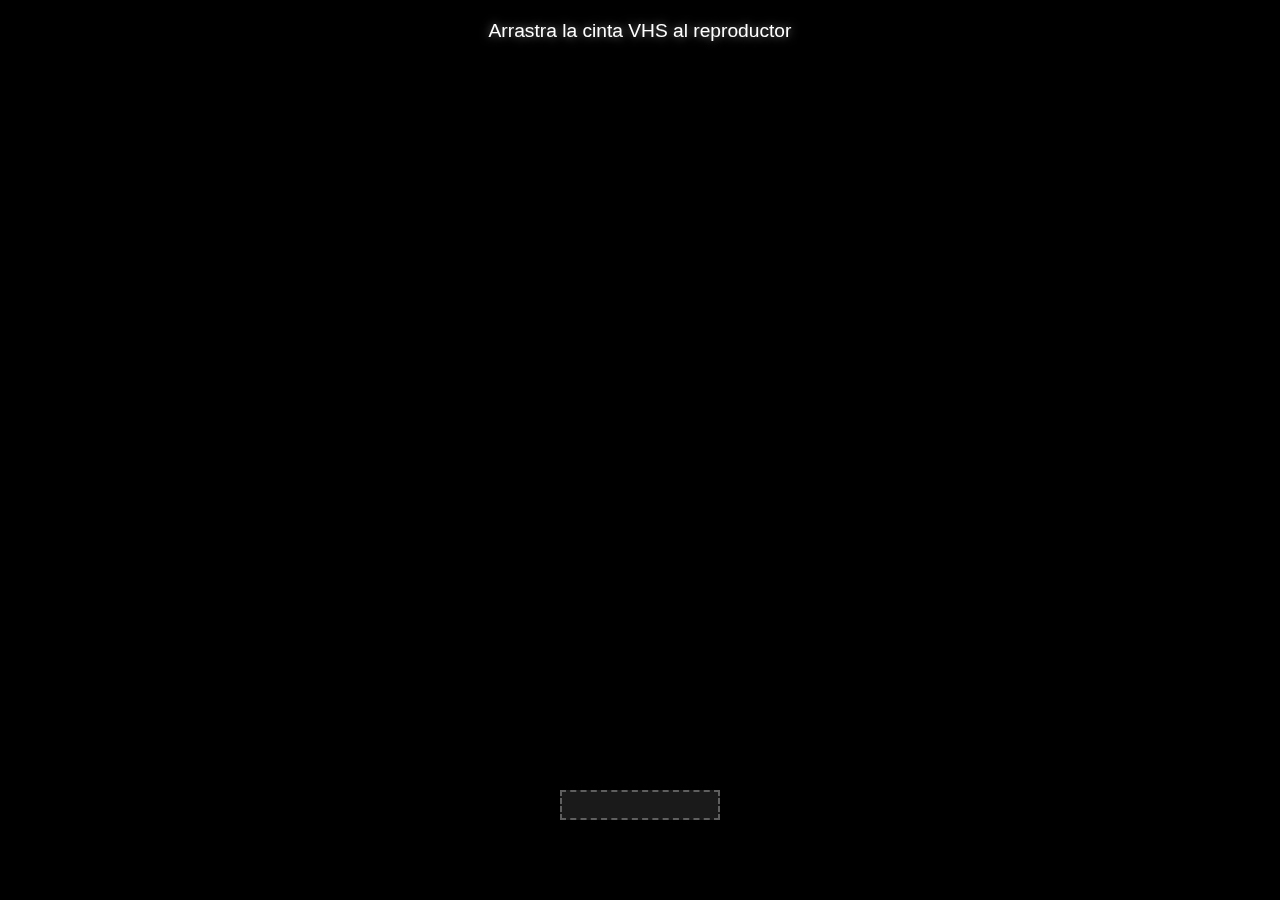
==== intro.html @ e00879e8 "Create intro.html" ====
<!DOCTYPE html>
<html lang="es">
<head>
    <meta charset="UTF-8">
    <meta name="viewport" content="width=device-width, initial-scale=1.0">
    <title>METANOIA - Inserta la cinta</title>
    <style>
        * {
            margin: 0;
            padding: 0;
            box-sizing: border-box;
            user-select: none;
        }

        body {
            background-color: #000;
            height: 100vh;
            overflow: hidden;
            font-family: 'Arial', sans-serif;
            color: white;
        }

        .instruction {
            position: fixed;
            top: 20px;
            left: 0;
            right: 0;
            text-align: center;
            color: #fff;
            font-size: 1.2rem;
            z-index: 100;
            text-shadow: 0 0 10px rgba(255,255,255,0.5);
            animation: pulse 2s infinite;
        }

        @keyframes pulse {
            0% { opacity: 1; }
            50% { opacity: 0.5; }
            100% { opacity: 1; }
        }

        .vhs-tape {
            position: absolute;
            width: 150px;
            height: 100px;
            background-image: url('vhs-tape.png');
            background-size: contain;
            background-repeat: no-repeat;
            cursor: move;
            touch-action: none;
            z-index: 10;
        }

        .vhs-player {
            position: absolute;
            bottom: 50px;
            left: 50%;
            transform: translateX(-50%);
            width: 300px;
            height: 150px;
            background-image: url('vhs-player.png');
            background-size: contain;
            background-repeat: no-repeat;
            z-index: 5;
        }

        .drop-zone {
            position: absolute;
            bottom: 80px;
            left: 50%;
            transform: translateX(-50%);
            width: 160px;
            height: 30px;
            background: rgba(255,255,255,0.1);
            border: 2px dashed rgba(255,255,255,0.3);
            z-index: 1;
        }

        .static-overlay {
            position: fixed;
            top: 0;
            left: 0;
            right: 0;
            bottom: 0;
            background: url('static.gif');
            opacity: 0.1;
            pointer-events: none;
            z-index: 1;
        }

        .success-animation {
            position: fixed;
            top: 0;
            left: 0;
            right: 0;
            bottom: 0;
            background: black;
            z-index: 200;
            display: none;
            animation: playEffect 2s forwards;
        }

        @keyframes playEffect {
            0% { transform: scale(1); opacity: 0; }
            50% { transform: scale(1.2); opacity: 1; }
            100% { transform: scale(20); opacity: 0; }
        }
    </style>
</head>
<body>
    <div class="instruction">Arrastra la cinta VHS al reproductor</div>
    <div class="static-overlay"></div>
    <div class="vhs-tape" id="vhsTape"></div>
    <div class="vhs-player"></div>
    <div class="drop-zone" id="dropZone"></div>
    <div class="success-animation" id="successAnimation"></div>

    <script>
        const tape = document.getElementById('vhsTape');
        const dropZone = document.getElementById('dropZone');
        const successAnimation = document.getElementById('successAnimation');
        let isDragging = false;
        let currentX;
        let currentY;
        let initialX;
        let initialY;
        let xOffset = 0;
        let yOffset = 0;

        // Posición inicial de la cinta
        tape.style.top = '50%';
        tape.style.left = '50%';
        tape.style.transform = 'translate(-50%, -50%)';

        function dragStart(e) {
            if (e.type === "touchstart") {
                initialX = e.touches[0].clientX - xOffset;
                initialY = e.touches[0].clientY - yOffset;
            } else {
                initialX = e.clientX - xOffset;
                initialY = e.clientY - yOffset;
            }
            
            if (e.target === tape) {
                isDragging = true;
            }
        }

        function dragEnd(e) {
            initialX = currentX;
            initialY = currentY;
            isDragging = false;

            // Verificar si la cinta está sobre el reproductor
            const tapeRect = tape.getBoundingClientRect();
            const dropRect = dropZone.getBoundingClientRect();

            if (isOverlapping(tapeRect, dropRect)) {
                insertTape();
            }
        }

        function drag(e) {
            if (isDragging) {
                e.preventDefault();

                if (e.type === "touchmove") {
                    currentX = e.touches[0].clientX - initialX;
                    currentY = e.touches[0].clientY - initialY;
                } else {
                    currentX = e.clientX - initialX;
                    currentY = e.clientY - initialY;
                }

                xOffset = currentX;
                yOffset = currentY;

                setTranslate(currentX, currentY, tape);
            }
        }

        function setTranslate(xPos, yPos, el) {
            el.style.transform = `translate(${xPos}px, ${yPos}px)`;
        }

        function isOverlapping(rect1, rect2) {
            return !(rect1.right < rect2.left || 
                    rect1.left > rect2.right || 
                    rect1.bottom < rect2.top || 
                    rect1.top > rect2.bottom);
        }

        function insertTape() {
            // Animación de inserción
            tape.style.transition = 'all 0.5s ease';
            tape.style.transform = `translate(${dropZone.offsetLeft}px, ${dropZone.offsetTop}px)`;
            
            // Mostrar animación de éxito
            setTimeout(() => {
                successAnimation.style.display = 'block';
                
                // Redireccionar a la página principal
                setTimeout(() => {
                    window.location.href = 'index.html';
                }, 2000);
            }, 500);
        }

        // Event Listeners
        tape.addEventListener("touchstart", dragStart, false);
        tape.addEventListener("touchend", dragEnd, false);
        tape.addEventListener("touchmove", drag, false);

        tape.addEventListener("mousedown", dragStart, false);
        document.addEventListener("mouseup", dragEnd, false);
        document.addEventListener("mousemove", drag, false);
    </script>
</body>
</html>
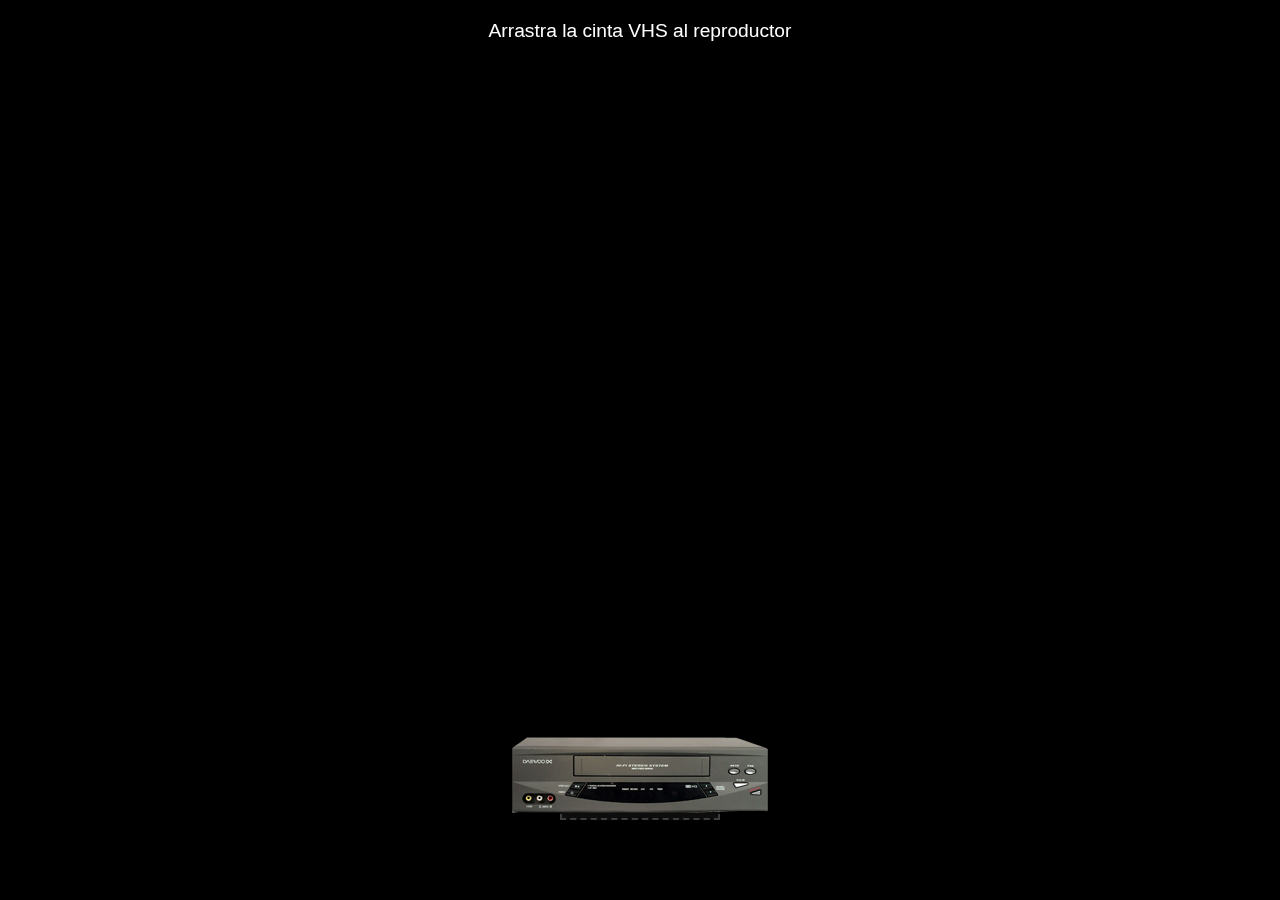
==== commit 4da0bf38: "Update intro.html" ====
--- a/intro.html
+++ b/intro.html
@@ -10,6 +10,9 @@
             padding: 0;
             box-sizing: border-box;
             user-select: none;
+            -webkit-touch-callout: none;
+            -webkit-user-select: none;
+            -webkit-tap-highlight-color: transparent;
         }
 
         body {
@@ -18,6 +21,8 @@
             overflow: hidden;
             font-family: 'Arial', sans-serif;
             color: white;
+            position: fixed;
+            width: 100%;
         }
 
         .instruction {
@@ -29,14 +34,15 @@
             color: #fff;
             font-size: 1.2rem;
             z-index: 100;
-            text-shadow: 0 0 10px rgba(255,255,255,0.5);
+            text-shadow: 2px 2px 4px rgba(0,0,0,0.5);
             animation: pulse 2s infinite;
+            padding: 0 20px;
         }
 
         @keyframes pulse {
-            0% { opacity: 1; }
-            50% { opacity: 0.5; }
-            100% { opacity: 1; }
+            0% { opacity: 1; transform: scale(1); }
+            50% { opacity: 0.7; transform: scale(0.98); }
+            100% { opacity: 1; transform: scale(1); }
         }
 
         .vhs-tape {
@@ -46,9 +52,11 @@
             background-image: url('vhs-tape.png');
             background-size: contain;
             background-repeat: no-repeat;
+            background-position: center;
             cursor: move;
             touch-action: none;
             z-index: 10;
+            filter: drop-shadow(0 0 10px rgba(255,255,255,0.3));
         }
 
         .vhs-player {
@@ -61,6 +69,7 @@
             background-image: url('vhs-player.png');
             background-size: contain;
             background-repeat: no-repeat;
+            background-position: center;
             z-index: 5;
         }
 
@@ -71,9 +80,15 @@
             transform: translateX(-50%);
             width: 160px;
             height: 30px;
-            background: rgba(255,255,255,0.1);
-            border: 2px dashed rgba(255,255,255,0.3);
+            background: rgba(255,255,255,0.05);
+            border: 2px dashed rgba(255,255,255,0.2);
             z-index: 1;
+            transition: all 0.3s ease;
+        }
+
+        .drop-zone.active {
+            background: rgba(255,255,255,0.15);
+            border-color: rgba(255,255,255,0.4);
         }
 
         .static-overlay {
@@ -83,9 +98,10 @@
             right: 0;
             bottom: 0;
             background: url('static.gif');
-            opacity: 0.1;
+            opacity: 0.08;
             pointer-events: none;
             z-index: 1;
+            mix-blend-mode: screen;
         }
 
         .success-animation {
@@ -94,22 +110,52 @@
             left: 0;
             right: 0;
             bottom: 0;
-            background: black;
+            background: #000;
             z-index: 200;
             display: none;
-            animation: playEffect 2s forwards;
+            opacity: 0;
+        }
+
+        .success-animation.active {
+            display: block;
+            animation: playEffect 2.5s forwards;
         }
 
         @keyframes playEffect {
-            0% { transform: scale(1); opacity: 0; }
-            50% { transform: scale(1.2); opacity: 1; }
-            100% { transform: scale(20); opacity: 0; }
+            0% { opacity: 0; transform: scale(1); }
+            20% { opacity: 1; transform: scale(1); }
+            40% { opacity: 1; transform: scale(1.1); }
+            100% { opacity: 1; transform: scale(20); }
+        }
+
+        .glitch-effect {
+            position: fixed;
+            top: 0;
+            left: 0;
+            right: 0;
+            bottom: 0;
+            background: white;
+            mix-blend-mode: difference;
+            pointer-events: none;
+            opacity: 0;
+            z-index: 150;
+        }
+
+        .glitch-effect.active {
+            animation: glitch 0.2s steps(2) infinite;
+        }
+
+        @keyframes glitch {
+            0% { opacity: 0; }
+            50% { opacity: 0.1; }
+            100% { opacity: 0; }
         }
     </style>
 </head>
 <body>
     <div class="instruction">Arrastra la cinta VHS al reproductor</div>
     <div class="static-overlay"></div>
+    <div class="glitch-effect" id="glitchEffect"></div>
     <div class="vhs-tape" id="vhsTape"></div>
     <div class="vhs-player"></div>
     <div class="drop-zone" id="dropZone"></div>
@@ -119,6 +165,7 @@
         const tape = document.getElementById('vhsTape');
         const dropZone = document.getElementById('dropZone');
         const successAnimation = document.getElementById('successAnimation');
+        const glitchEffect = document.getElementById('glitchEffect');
         let isDragging = false;
         let currentX;
         let currentY;
@@ -128,9 +175,15 @@
         let yOffset = 0;
 
         // Posición inicial de la cinta
-        tape.style.top = '50%';
-        tape.style.left = '50%';
-        tape.style.transform = 'translate(-50%, -50%)';
+        function setInitialPosition() {
+            const centerX = window.innerWidth / 2 - tape.offsetWidth / 2;
+            const centerY = window.innerHeight / 2 - tape.offsetHeight / 2;
+            tape.style.left = `${centerX}px`;
+            tape.style.top = `${centerY}px`;
+        }
+
+        setInitialPosition();
+        window.addEventListener('resize', setInitialPosition);
 
         function dragStart(e) {
             if (e.type === "touchstart") {
@@ -143,6 +196,7 @@
             
             if (e.target === tape) {
                 isDragging = true;
+                glitchEffect.classList.add('active');
             }
         }
 
@@ -150,14 +204,16 @@
             initialX = currentX;
             initialY = currentY;
             isDragging = false;
-
-            // Verificar si la cinta está sobre el reproductor
+            glitchEffect.classList.remove('active');
+
             const tapeRect = tape.getBoundingClientRect();
             const dropRect = dropZone.getBoundingClientRect();
 
             if (isOverlapping(tapeRect, dropRect)) {
                 insertTape();
             }
+            
+            dropZone.classList.remove('active');
         }
 
         function drag(e) {
@@ -176,6 +232,15 @@
                 yOffset = currentY;
 
                 setTranslate(currentX, currentY, tape);
+
+                const tapeRect = tape.getBoundingClientRect();
+                const dropRect = dropZone.getBoundingClientRect();
+                
+                if (isOverlapping(tapeRect, dropRect)) {
+                    dropZone.classList.add('active');
+                } else {
+                    dropZone.classList.remove('active');
+                }
             }
         }
 
@@ -191,15 +256,13 @@
         }
 
         function insertTape() {
-            // Animación de inserción
             tape.style.transition = 'all 0.5s ease';
-            tape.style.transform = `translate(${dropZone.offsetLeft}px, ${dropZone.offsetTop}px)`;
+            tape.style.transform = `translate(${dropZone.offsetLeft}px, ${dropZone.offsetTop}px) scale(0.9)`;
+            tape.style.opacity = '0.5';
             
-            // Mostrar animación de éxito
             setTimeout(() => {
-                successAnimation.style.display = 'block';
+                successAnimation.classList.add('active');
                 
-                // Redireccionar a la página principal
                 setTimeout(() => {
                     window.location.href = 'index.html';
                 }, 2000);
@@ -214,6 +277,11 @@
         tape.addEventListener("mousedown", dragStart, false);
         document.addEventListener("mouseup", dragEnd, false);
         document.addEventListener("mousemove", drag, false);
+
+        // Prevenir el scroll en dispositivos móviles
+        document.addEventListener('touchmove', function(e) {
+            e.preventDefault();
+        }, { passive: false });
     </script>
 </body>
 </html>
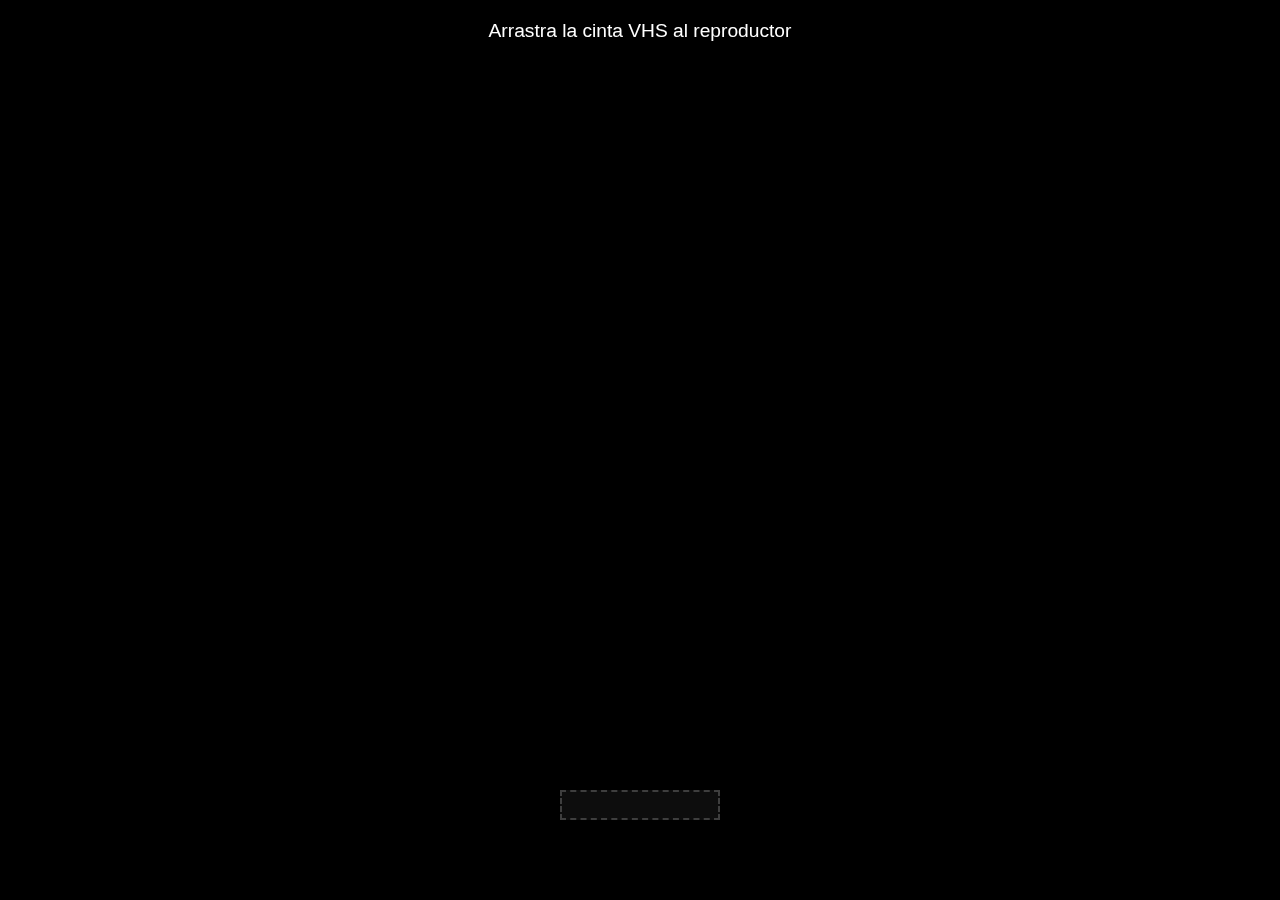
==== commit 78563a35: "Update intro.html" ====
--- a/intro.html
+++ b/intro.html
@@ -66,7 +66,7 @@
             transform: translateX(-50%);
             width: 300px;
             height: 150px;
-            background-image: url('vhs-player.png');
+            background-image: url('vhs-player.jpg');
             background-size: contain;
             background-repeat: no-repeat;
             background-position: center;
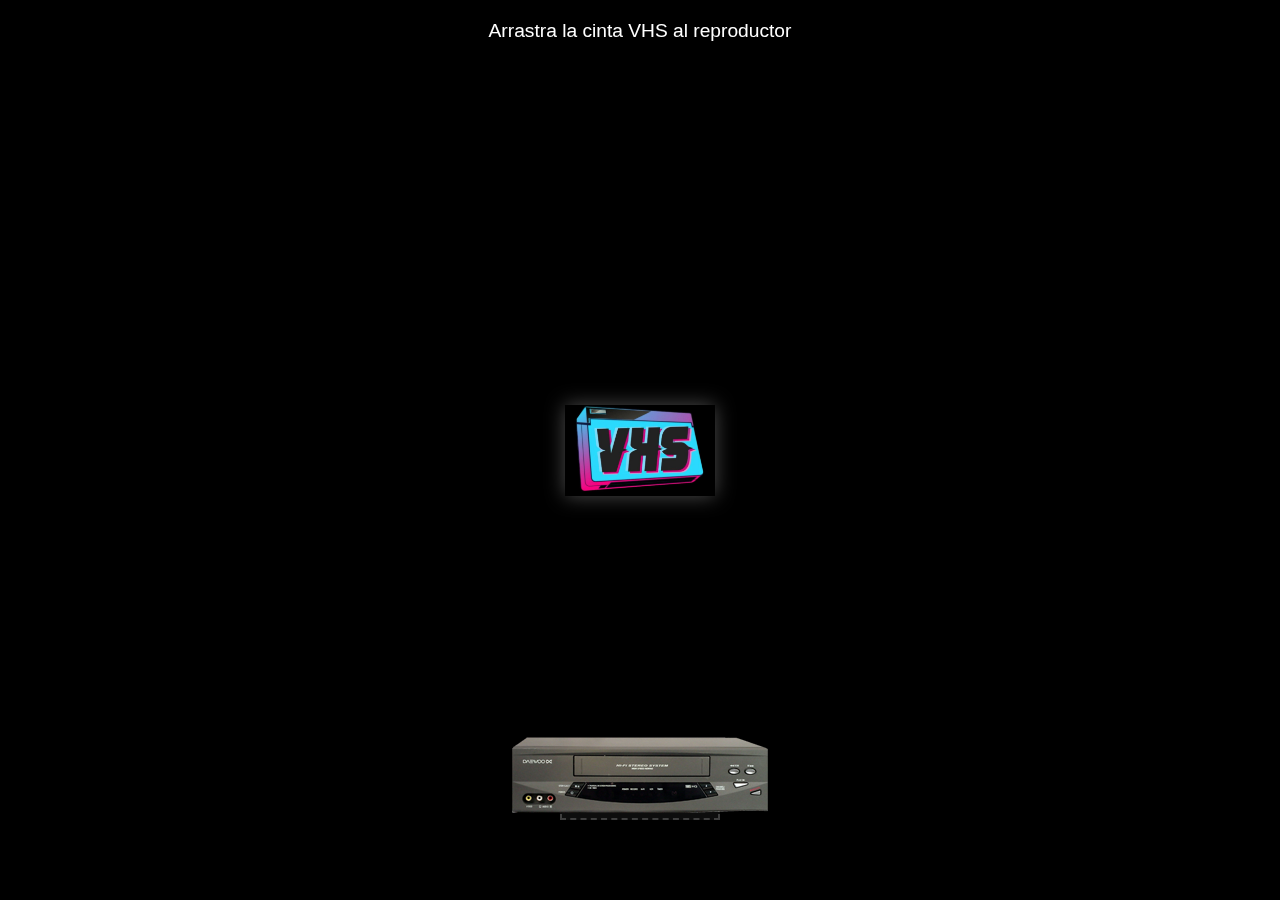
==== commit f69cb7f2: "Update intro.html" ====
--- a/intro.html
+++ b/intro.html
@@ -49,7 +49,7 @@
             position: absolute;
             width: 150px;
             height: 100px;
-            background-image: url('vhs-tape.png');
+            background-image: url('vhs-tape.jpg');
             background-size: contain;
             background-repeat: no-repeat;
             background-position: center;
@@ -66,7 +66,7 @@
             transform: translateX(-50%);
             width: 300px;
             height: 150px;
-            background-image: url('vhs-player.jpg');
+            background-image: url('vhs-player.png');
             background-size: contain;
             background-repeat: no-repeat;
             background-position: center;
